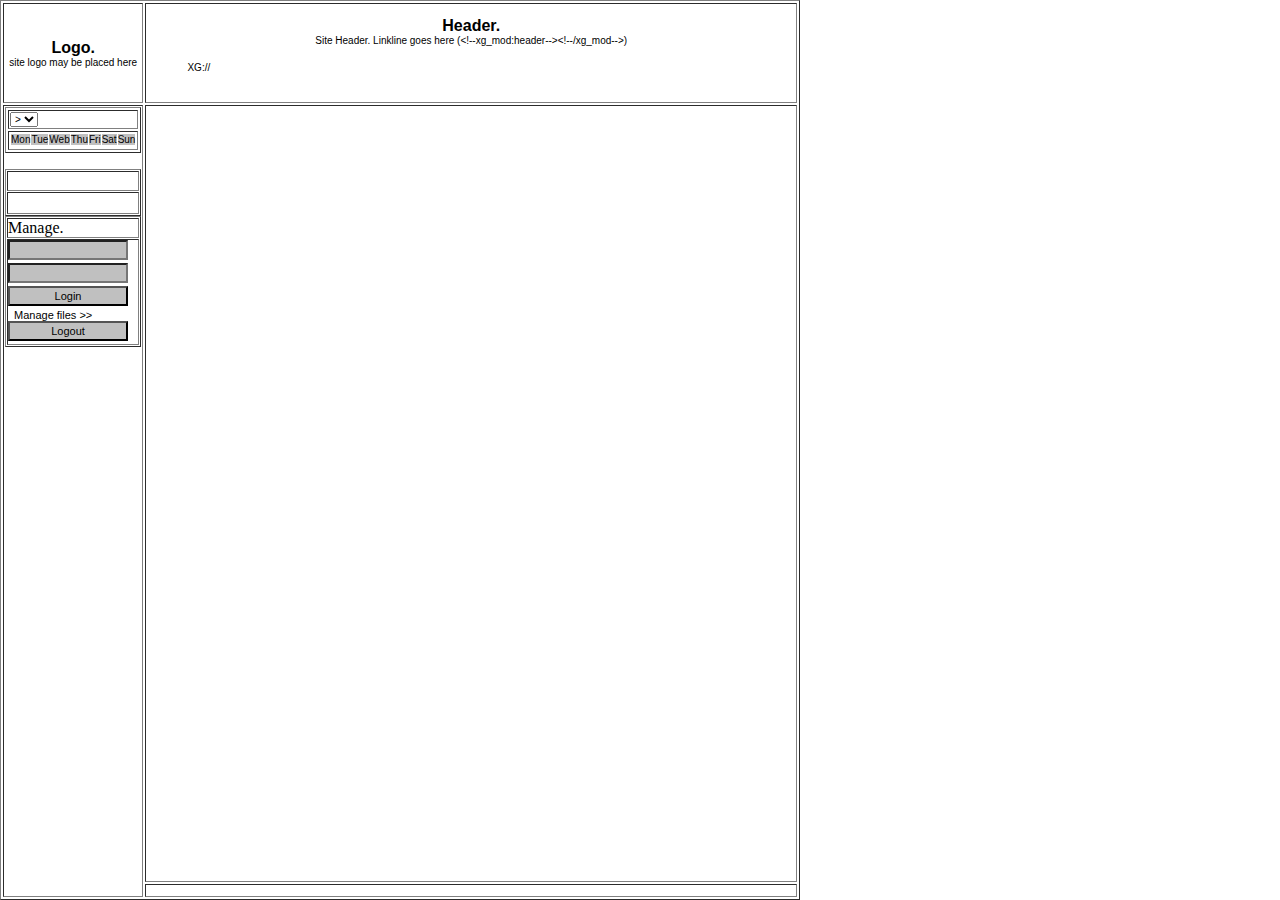
==== style/index.html @ 4cce57c5 "Add files via upload" ====
<html>

<head>
<meta http-equiv="Content-Type" content="text/html; charset=windows-1251">
<meta http-equiv="Content-Language" content="ru">
<link href="style.css" type=text/css rel=stylesheet>

<script language="javascript">
function mouse_over(){
var agnt = navigator.userAgent.toLowerCase();
var is_ie   = ((agnt.indexOf("msie") != -1) && (agnt.indexOf("opera") == -1));
var is_nav  = ((agnt.indexOf('mozilla')!=-1) && (agnt.indexOf('spoofer')==-1)
    && (agnt.indexOf('compatible') == -1) && (agnt.indexOf('opera')==-1)
    && (agnt.indexOf('webtv')==-1) && (agnt.indexOf('hotjava')==-1));
var nvers = navigator.appVersion.substring(0,4);
var str = ''; var x,y,a;

if(is_ie){
    str=document.selection.createRange().text;
}else if(is_nav){
    str=document.getSelection();
};
if(str.length > 100 ) {	str = str.substr(0,100) };
if (str) { document.forms.search.find.value=str };
}; 

function setCookie(name, value) {
var expires="Sunday, 11-Mar-2066, 23:59:59 GMT"
var path="/"
var domain=""
var secure=""
var curCookie = name + "=" + escape(value) +
	((expires) ? "; expires=" + expires : "") +
	((path) ? "; path=" + path : "") +
	((domain) ? "; domain="+domain : "")+
	((secure) ?  "; secure" : "")
document.cookie=curCookie;
};
function refresh (){
history.go(0);
};
function logon() {
	U=document.forms['logonform'].username.value;
	P=document.forms['logonform'].password.value;
	saveit(U,P);
	refresh();
};
function logoff() {
	U="",P="";
	saveit(U,P);
};
function saveit(U,P) {
	setCookie('xg_username',U);
	setCookie('xg_password',P);
};
function newwindow(url,name) {
	open(url,name, "width=620,height=400,status=yes,toolbar=no,menubar=no,scrollbars=yes");
};

</script>
<title><!--xg_mod:title-->www.site.ru - <!--xg_var:title--><!--/xg_mod--></title>

</head>
<body topmargin="0" leftmargin="0">
<table border="1" width="800" height="100%">
  <tr>
    <td width="100" height="100">
      <p align="center"><font face="Arial"><b>Logo.</b></font><br>
      <font size="1" face="Arial">site logo may be placed here</font></td>
    <td width="700" height="100">
      <p align="center"><font face="Arial"><b>Header. <br>
      </b><font size="1">Site Header. Linkline goes here (&lt;!--xg_mod:header--&gt;&lt;!--/xg_mod--&gt;)</font></font></p>
      <blockquote>
        <p align="left">
        <!--xg_mod:header-->
			<font size="1" face="Arial">XG:/<!--xg_sample:links-->/ <b><a href="<!--xg_var:link-->"><!--xg_var:caption--></a></b><!--/xg_sample--></font>
        <!--/xg_mod-->
        </p>
      </blockquote>
    </td>
  </tr>
  <tr> 
    <td height="100%" valign="top" rowspan="2">


    
    <!--xg_mod:calendar-->
    <form name="calendar" action="" method="GET">
    <input type="hidden" name="object" value="<!--xg_var:object-->">
    <table border="1" width="100%">
      <tr>
        <td width="100%" bordercolorlight="#FFFFFF" bordercolordark="#FFFFFF">
            <p><select onchange="document.forms['calendar'].submit()" style="font-family:arial; font-size:10" size="1" name="news_month">
            <!--xg_sample:list--><option value="<!--xg_var:value-->" <!--xg_var:selected--> ><!--xg_var:caption--></option><!--/xg_sample-->
            </select></p>
        </td>
      </tr>
      <tr>
        <td width="100%">
          <table border="0" width="100%" cellspacing="1" cellpadding="0" bgcolor="#FFFFFF">
            <tr>
              <td width="14%" bgcolor="#C0C0C0" align="center"><font face="Arial" size="1">Mon</font></td>
              <td width="14%" bgcolor="#C0C0C0" align="center"><font face="Arial" size="1">Tue</font></td>
              <td width="14%" bgcolor="#C0C0C0" align="center"><font face="Arial" size="1">Web</font></td>
              <td width="14%" bgcolor="#C0C0C0" align="center"><font face="Arial" size="1">Thu</font></td>
              <td width="14%" bgcolor="#C0C0C0" align="center"><font face="Arial" size="1">Fri</font></td>
              <td width="15%" bgcolor="#C0C0C0" align="center"><font face="Arial" size="1">Sat</font></td>
              <td width="15%" bgcolor="#C0C0C0" align="center"><font face="Arial" size="1">Sun</font></td>
            </tr>
          </table>
          <!--xg_sample:week-->
          <table border="0" width="100%" cellspacing="1" cellpadding="0">
            <tr>
              <td width="14%" bgcolor="#EBEBEB" align="center">
		<a class="<!--xg_var:style1-->" href="<!--xg_var:link1-->"><!--xg_var:caption1--></a></td>
              <td width="14%" bgcolor="#EBEBEB" align="center">
		<a class="<!--xg_var:style2-->" href="<!--xg_var:link2-->"><!--xg_var:caption2--></a></td>
              <td width="14%" bgcolor="#EBEBEB" align="center">
		<a class="<!--xg_var:style3-->" href="<!--xg_var:link3-->"><!--xg_var:caption3--></a></td>
              <td width="14%" bgcolor="#EBEBEB" align="center">
		<a class="<!--xg_var:style4-->" href="<!--xg_var:link4-->"><!--xg_var:caption4--></a></td>
              <td width="14%" bgcolor="#EBEBEB" align="center">
		<a class="<!--xg_var:style5-->" href="<!--xg_var:link5-->"><!--xg_var:caption5--></a></td>
              <td width="15%" bgcolor="#EBEBEB" align="center">
		<a class="<!--xg_var:style6-->" href="<!--xg_var:link6-->"><!--xg_var:caption6--></a></td>
              <td width="15%" bgcolor="#EBEBEB" align="center">
		<a class="<!--xg_var:style7-->" href="<!--xg_var:link7-->"><!--xg_var:caption7--></a></td>
            </tr>
          </table>
          <!--/xg_sample-->
        </td>
      </tr>
    </table>
    </form>
    <!--/xg_mod-->
    
    <!--xg_mod:menu-->
    <table border="1" width="100%" cellspacing="1" cellpadding="0">
      <tr>
        <td width="100%" bordercolor="#FFFFFF" bordercolorlight="#FFFFFF" bordercolordark="#FFFFFF">&nbsp; <!--xg_var:folder--></td>
      </tr>
      <tr>
        <td width="100%" bgcolor="#FFFFFF">
            <!--xg_sample:files--><a href="<!--xg_var:link-->"><img border=0 width=10 height=10 src="file"><!--xg_var:caption--></a><br><!--/xg_sample-->  
    		  <!--xg_sample:folders--><a href="<!--xg_var:link-->"><img border=0 width=10 height=10 src="folder"><!--xg_var:caption--></a><br><!--/xg_sample--> 
        </td>
      </tr>
    </table>
    <!--/xg_mod-->
    
    <!--xg_mod:logon-->
    <form name="logonform">
    <table border="1" width="100%" cellspacing="1" cellpadding="0">
      <tr>
        <td width="100%" bordercolor="#FFFFFF" bordercolorlight="#FFFFFF" bordercolordark="#FFFFFF">Manage.</td>
      </tr>
      <tr>
        <td width="100%" bgcolor="#FFFFFF">
          <!--xg_sample:login-->
          <input class="logon" type="text" name="username" size="20">
          <input class="logon" type="text" name="password" size="20"><br>
          <input onclick="logon()" class="logon" type="button" value="Login"><br>
        	<!--/xg_sample-->
        	<!--xg_sample:logout-->
        	<a href="#" onclick="newwindow('cgi-bin/kernel.cgi?use_markup=fileman.htm','filemanager')" class="menu">Manage files &gt;&gt;</a>

          <input class="logon" type="button" onClick="logoff();refresh()" value="Logout">
        	<!--/xg_sample-->
        </td>
      </tr>
    </table>
    </form>
    <!--/xg_mod-->
    
    </td>
    <td height="100%" valign="top"><!--xg_mod:content--> 
    <p style="margin-left:20;margin-top:50">
    <!--xg_sample:files--><a href="<!--xg_var:link-->"><img border=0 width=10 height=10 src="file"><!--xg_var:caption--></a><br><!--/xg_sample-->  
    <!--xg_sample:folders--><a href="<!--xg_var:link-->"><img border=0 width=10 height=10 src="folder"><!--xg_var:caption--></a><br><!--/xg_sample-->  
    <!--/xg_mod-->
    </p>
    </td>
  </tr>
  <tr> 
    <td valign="top">
      <p align="center">
  </td>
  </tr>
</table>

</body>

</html>
---- style/style.css ----
BODY {	SCROLLBAR-FACE-COLOR: #eef1fe; SCROLLBAR-HIGHLIGHT-COLOR: #eef1fe; SCROLLBAR-SHADOW-COLOR: #000080; SCROLLBAR-3DLIGHT-COLOR: #000080; SCROLLBAR-ARROW-COLOR: #000080; SCROLLBAR-TRACK-COLOR: #ffffff; SCROLLBAR-DARKSHADOW-COLOR: #ffffff; BORDER: 0;BUTTON-FACE-COLOR:#eef1fe;
}


p {
.news {text-decoration:none;color:#000000; font-family:arial; font-size:11};
.list {margin-left:30;font-size:12};
};
a {
text-decoration:none;
color:#800000;
font-family: arial;
}

input.logon{margin-bottom:3; width:120;height:20;background:#C0C0C0;font-family:arial;font-size:11};

a {text-decoration:none;color:#000000;font-family: arial}
a:hover {text-decoration:underline;color:#0000F0}
a:visited {color:#000050;}

a.menu {text-decoration:none;color:#000000;font-family:arial; font-size:11; margin-left: 6}
a.menu:visited {color:#000000;}
a.menu:hover {text-decoration:none;color:#800000; font-family: arial}

a.news-active{color:000000;font-family:arial;text-decoration:none;font-size:11;font-weight:bold};
a.news-active:hover{text-decoration:underline};
a.news-today{color:FF0000;font-family:arial;text-decoration:none;font-size:12;font-weight:bold};
a.news-today:hover{text-decoration:underline};
a.news-passive{color:000000;font-family:arial;text-decoration:none;font-size:11};
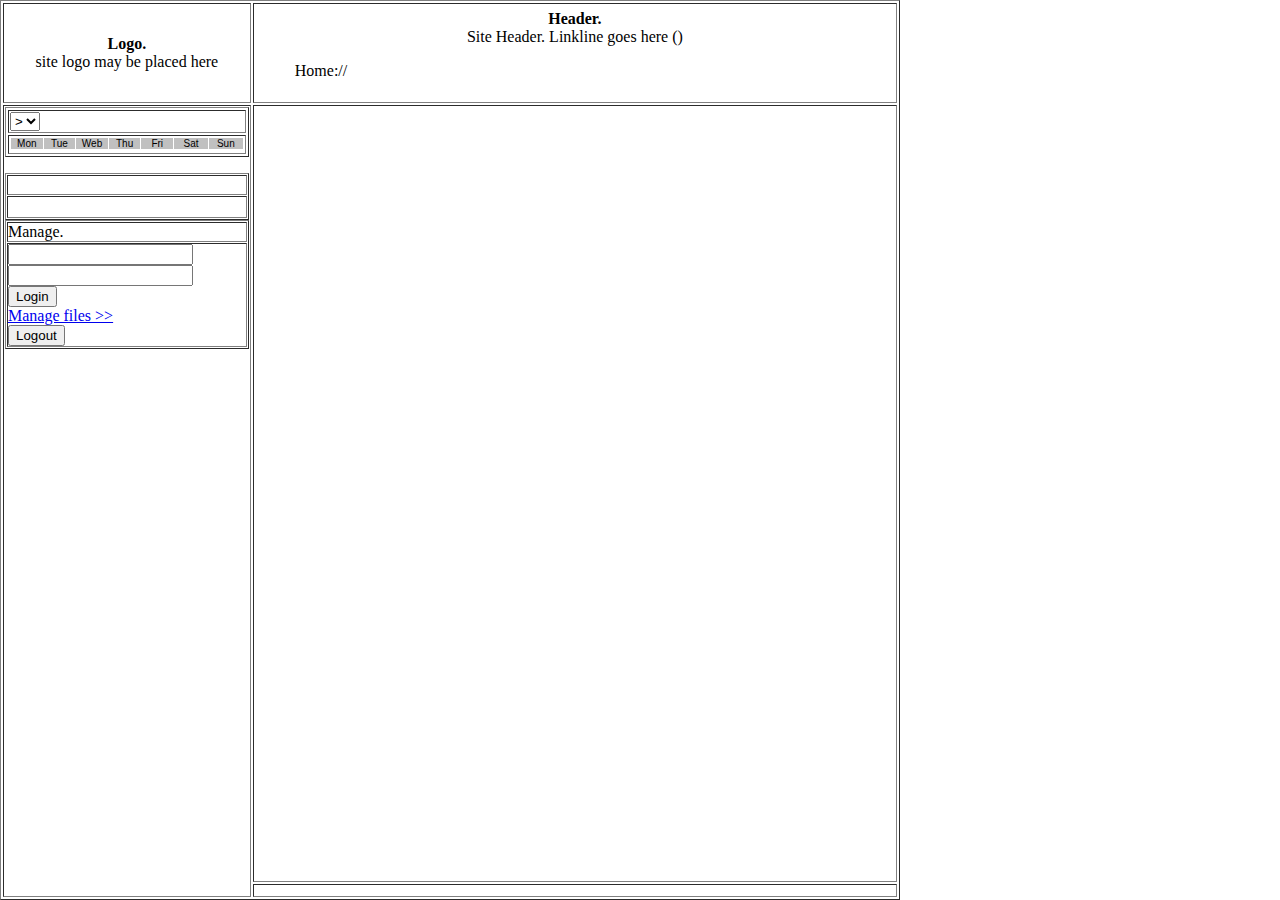
==== commit 1aa38172: "Update index.html" ====
--- a/style/index.html
+++ b/style/index.html
@@ -3,7 +3,7 @@
 <head>
 <meta http-equiv="Content-Type" content="text/html; charset=windows-1251">
 <meta http-equiv="Content-Language" content="ru">
-<link href="style.css" type=text/css rel=stylesheet>
+<link href="style/style.css" type=text/css rel=stylesheet>
 
 <script language="javascript">
 function mouse_over(){
@@ -58,22 +58,22 @@
 };
 
 </script>
-<title><!--xg_mod:title-->www.site.ru - <!--xg_var:title--><!--/xg_mod--></title>
+<title><!--xg_mod:title-->www.site.org - <!--xg_var:title--><!--/xg_mod--></title>
 
 </head>
 <body topmargin="0" leftmargin="0">
-<table border="1" width="800" height="100%">
+<table border="1" width="900" height="100%">
   <tr>
-    <td width="100" height="100">
-      <p align="center"><font face="Arial"><b>Logo.</b></font><br>
-      <font size="1" face="Arial">site logo may be placed here</font></td>
+    <td width="250" height="100">
+      <p align="center"><b>Logo.</b><br>
+      site logo may be placed here</td>
     <td width="700" height="100">
-      <p align="center"><font face="Arial"><b>Header. <br>
-      </b><font size="1">Site Header. Linkline goes here (&lt;!--xg_mod:header--&gt;&lt;!--/xg_mod--&gt;)</font></font></p>
+      <p align="center"><b>Header. <br>
+      </b>Site Header. Linkline goes here (<!--xg_mod:header--><!--/xg_mod-->)</p>
       <blockquote>
         <p align="left">
         <!--xg_mod:header-->
-			<font size="1" face="Arial">XG:/<!--xg_sample:links-->/ <b><a href="<!--xg_var:link-->"><!--xg_var:caption--></a></b><!--/xg_sample--></font>
+			Home:/<!--xg_sample:links-->/ <b><a href="<!--xg_var:link-->"><!--xg_var:caption--></a></b><!--/xg_sample-->
         <!--/xg_mod-->
         </p>
       </blockquote>
@@ -90,7 +90,7 @@
     <table border="1" width="100%">
       <tr>
         <td width="100%" bordercolorlight="#FFFFFF" bordercolordark="#FFFFFF">
-            <p><select onchange="document.forms['calendar'].submit()" style="font-family:arial; font-size:10" size="1" name="news_month">
+            <p><select onchange="document.forms['calendar'].submit()" size="1" name="news_month">
             <!--xg_sample:list--><option value="<!--xg_var:value-->" <!--xg_var:selected--> ><!--xg_var:caption--></option><!--/xg_sample-->
             </select></p>
         </td>
@@ -141,8 +141,8 @@
       </tr>
       <tr>
         <td width="100%" bgcolor="#FFFFFF">
-            <!--xg_sample:files--><a href="<!--xg_var:link-->"><img border=0 width=10 height=10 src="file"><!--xg_var:caption--></a><br><!--/xg_sample-->  
-    		  <!--xg_sample:folders--><a href="<!--xg_var:link-->"><img border=0 width=10 height=10 src="folder"><!--xg_var:caption--></a><br><!--/xg_sample--> 
+            <!--xg_sample:files--><a href="<!--xg_var:link-->"><img border=0 width=10 height=10 src="art/icons/file.gif"><!--xg_var:caption--></a><br><!--/xg_sample-->  
+    		  <!--xg_sample:folders--><a href="<!--xg_var:link-->"><img border=0 width=10 height=10 src="art/icons/folder.gif"><!--xg_var:caption--></a><br><!--/xg_sample--> 
         </td>
       </tr>
     </table>
@@ -157,14 +157,14 @@
       <tr>
         <td width="100%" bgcolor="#FFFFFF">
           <!--xg_sample:login-->
-          <input class="logon" type="text" name="username" size="20">
-          <input class="logon" type="text" name="password" size="20"><br>
+          <input type="text" name="username" size="20">
+          <input type="text" name="password" size="20"><br>
           <input onclick="logon()" class="logon" type="button" value="Login"><br>
         	<!--/xg_sample-->
         	<!--xg_sample:logout-->
         	<a href="#" onclick="newwindow('cgi-bin/kernel.cgi?use_markup=fileman.htm','filemanager')" class="menu">Manage files &gt;&gt;</a>
-
-          <input class="logon" type="button" onClick="logoff();refresh()" value="Logout">
+<br>
+          <input type="button" onClick="logoff();refresh()" value="Logout">
         	<!--/xg_sample-->
         </td>
       </tr>
@@ -175,8 +175,8 @@
     </td>
     <td height="100%" valign="top"><!--xg_mod:content--> 
     <p style="margin-left:20;margin-top:50">
-    <!--xg_sample:files--><a href="<!--xg_var:link-->"><img border=0 width=10 height=10 src="file"><!--xg_var:caption--></a><br><!--/xg_sample-->  
-    <!--xg_sample:folders--><a href="<!--xg_var:link-->"><img border=0 width=10 height=10 src="folder"><!--xg_var:caption--></a><br><!--/xg_sample-->  
+    <!--xg_sample:files--><a href="<!--xg_var:link-->"><img border=0 width=10 height=10 src="art/icons/file.gif"><!--xg_var:caption--></a><br><!--/xg_sample-->  
+    <!--xg_sample:folders--><a href="<!--xg_var:link-->"><img border=0 width=10 height=10 src="art/icons/folder.gif"><!--xg_var:caption--></a><br><!--/xg_sample-->  
     <!--/xg_mod-->
     </p>
     </td>
